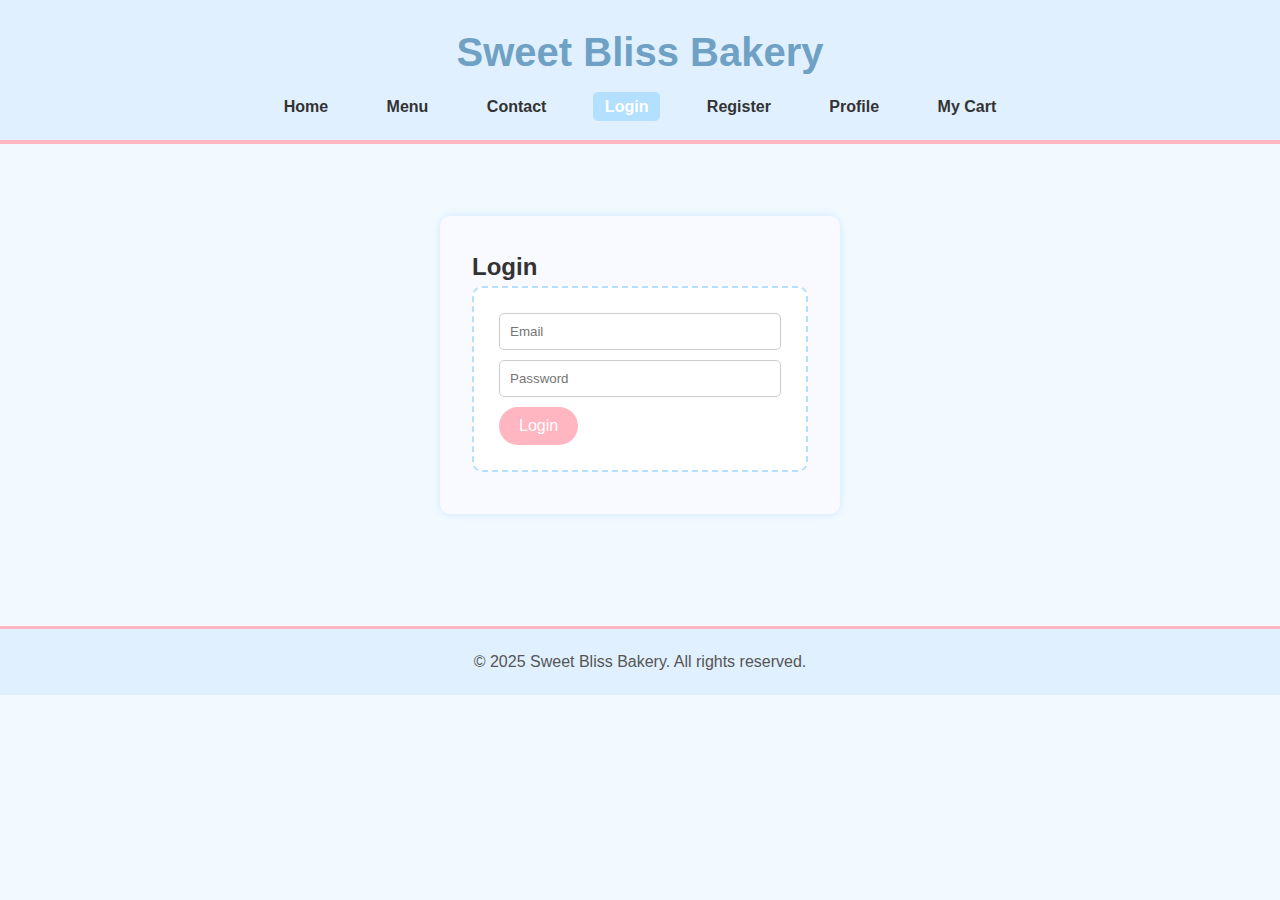
==== login.html @ 63bb62ec "Sweet Whisk (college project, serve no real purpose)" ====
<!DOCTYPE html>
<html lang="en">
<head>
  <meta charset="UTF-8" />
  <title>Login | Sweet Bliss Bakery</title>
  <link rel="stylesheet" href="style.css" />
  <style>
    .form-box {
      max-width: 400px;
      margin: 2rem auto;
      padding: 2rem;
      background: #f8faff;
      border-radius: 10px;
      box-shadow: 0 0 10px #d0e7ff;
    }
    .form-box label {
      display: block;
      margin-top: 10px;
      font-weight: bold;
    }
    .form-box input {
      width: 100%;
      padding: 10px;
      margin-bottom: 10px;
      border-radius: 5px;
      border: 1px solid #ccc;
    }
    .form-message {
      text-align: center;
      font-size: 1rem;
      margin-top: 10px;
    }
  </style>
</head>
<body>
  <header>
    <h1>Sweet Bliss Bakery</h1>
    <nav>
        <ul>
            <li><a href="index.html">Home</a></li>
            <li><a href="menu.html">Menu</a></li>
            <li><a href="contact.html">Contact</a></li>
            <li><a href="login.html" class="active">Login</a></li>
            <li><a href="register.html">Register</a></li>
            <li><a href="profile.html">Profile</a></li>
            <li><a href="cart.html">My Cart</a></li>
        </ul>
    </nav>
  </header>

  <main>
    <section class="form-box">
      <h2>Login</h2>

      <form id="loginForm">
        <input type="email" id="email" placeholder="Email" required />
        <input type="password" id="password" placeholder="Password" required />
        <button type="submit">Login</button>
        <p id="loginMessage"></p>
      </form>

      <div id="loginMessage" class="form-message"></div>
    </section>
  </main>

  <footer>
    <p>&copy; 2025 Sweet Bliss Bakery. All rights reserved.</p>
  </footer>

  <script>
    const form = document.getElementById("loginForm");
    const msg = document.getElementById("loginMessage");
  
    form.addEventListener("submit", function (e) {
      e.preventDefault();
  
      const email = document.getElementById("email").value.trim().toLowerCase();
      const password = document.getElementById("password").value;
  
      const users = JSON.parse(localStorage.getItem("userAccounts")) || [];
      const matchedUser = users.find(u => u.email === email && u.password === password);
  
      if (!matchedUser) {
        msg.textContent = "❌ Incorrect email or password.";
        msg.style.color = "red";
        return;
      }
  
      localStorage.setItem("userAccount", JSON.stringify(matchedUser));
      msg.textContent = "✅ Login successful!";
      msg.style.color = "green";
      setTimeout(() => {
        window.location.href = "profile.html";
      }, 1000);
    });
  </script>


</body>
</html>
---- style.css ----
/* Reset and base styles */
* {
    margin: 0;
    padding: 0;
    box-sizing: border-box;
    font-family: 'Segoe UI', Tahoma, Geneva, Verdana, sans-serif;
}

body {
    background-color: #f2faff; /* 💙 Light blue background */
    color: #333;
    line-height: 1.6;
}

/* Header styles */
header {
    background-color: #e0f0ff; /* soft light blue */
    padding: 20px 0;
    text-align: center;
    border-bottom: 4px solid #ffb6c1; /* light pink border */
}

header h1 {
    color: #6fa1c4; /* cool blue text */
    font-size: 2.5em;
}

nav ul {
    list-style: none;
    margin-top: 10px;
}

nav ul li {
    display: inline-block;
    margin: 0 15px;
}

nav ul li a {
    text-decoration: none;
    color: #333;
    font-weight: bold;
    padding: 6px 12px;
    border-radius: 5px;
    transition: background-color 0.3s;
}

nav ul li a:hover,
nav ul li a.active {
    background-color: #b3e0ff; /* light aqua blue hover */
    color: #fff;
}

/* Main content */
main {
    padding: 40px 20px;
    max-width: 900px;
    margin: auto;
}

.hero {
    text-align: center;
    padding: 60px 20px;
    background-color: #ffffff;
    border-radius: 10px;
    margin-bottom: 40px;
}

.hero h2 {
    font-size: 2.2em;
    color: #6fa1c4;
    margin-bottom: 10px;
}

.hero p {
    font-size: 1.1em;
    margin-bottom: 20px;
}

.btn {
    display: inline-block;
    background-color: #ffb6c1; /* pink buttons */
    color: #fff;
    padding: 12px 24px;
    border-radius: 30px;
    text-decoration: none;
    font-weight: bold;
    transition: background-color 0.3s ease;
}

.btn:hover {
    background-color: #e18398;
}

/* Forms */
form {
    background-color: #ffffff;
    padding: 25px;
    border: 2px dashed #b3e0ff;
    border-radius: 10px;
    max-width: 500px;
    margin: auto;
}

form label {
    display: block;
    margin-bottom: 8px;
    font-weight: bold;
}

form input,
form textarea {
    width: 100%;
    padding: 10px;
    margin-bottom: 20px;
    border: 1px solid #ccc;
    border-radius: 6px;
}

form button {
    background-color: #ffb6c1;
    color: #fff;
    padding: 10px 20px;
    border: none;
    border-radius: 20px;
    cursor: pointer;
    font-size: 1em;
}

form button:hover {
    background-color: #e18398;
}

/* Profile & Cart */
.profile-info,
.cart {
    background-color: #ffffff;
    padding: 25px;
    border-radius: 10px;
    box-shadow: 0 0 10px #b3e0ff;
}

.profile-info p {
    margin-bottom: 10px;
}

.cart table {
    width: 100%;
    border-collapse: collapse;
    margin-bottom: 20px;
}

.cart th,
.cart td {
    border: 1px solid #eee;
    padding: 12px;
    text-align: center;
}

.cart th {
    background-color: #e0f0ff;
}

.cart-actions {
    text-align: right;
}

.cart-actions .btn {
    margin-left: 10px;
}

/* Menu Grid */
.menu-grid {
    display: grid;
    grid-template-columns: repeat(auto-fit, minmax(250px, 1fr));
    gap: 20px;
    margin-top: 30px;
}

.menu-item {
    background-color: #fff;
    border: 2px dashed #add8e6;
    padding: 20px;
    border-radius: 10px;
    text-align: center;
    box-shadow: 0 0 10px rgba(173, 216, 230, 0.3);
}

.menu-item h3 {
    color: #6fa1c4;
    margin-bottom: 10px;
}

.menu-item img {
    width: 100%;
    height: 200px;
    object-fit: cover;
    border-radius: 8px;
    margin-bottom: 12px;
    box-shadow: 0 4px 10px rgba(173, 216, 230, 0.2);
}

/* Footer */
footer {
    background-color: #e0f0ff;
    padding: 20px;
    text-align: center;
    border-top: 3px solid #ffb6c1;
    margin-top: 40px;
    color: #555;
}

.remove-btn {
    background-color: #ffb6c1;
    color: white;
    border: none;
    padding: 6px 12px;
    border-radius: 8px;
    cursor: pointer;
    font-weight: bold;
    transition: background-color 0.3s ease;
}

.remove-btn:hover {
    background-color: #ffb6c1;
    box-shadow: 0 0 5px #ff7489;
}


.profile-container {
    max-width: 600px;
    margin: 2rem auto;
    padding: 2rem;
    background: #ffffff;
    border-radius: 12px;
    box-shadow: 0 0 10px #b3e0ff;
}

.profile-container h2 {
    color: #6fa1c4;
    margin-bottom: 1rem;
}

.profile-container p {
    margin: 8px 0;
}

.profile-container label {
    display: block;
    margin: 12px 0 6px;
    font-weight: bold;
    color: #444;
}

.profile-container input {
    width: 100%;
    padding: 10px;
    margin-bottom: 1rem;
    border-radius: 6px;
    border: 1px solid #ccc;
}

.form-message {
    margin-top: 10px;
    font-weight: bold;
    text-align: center;
    font-size: 1rem;
  }
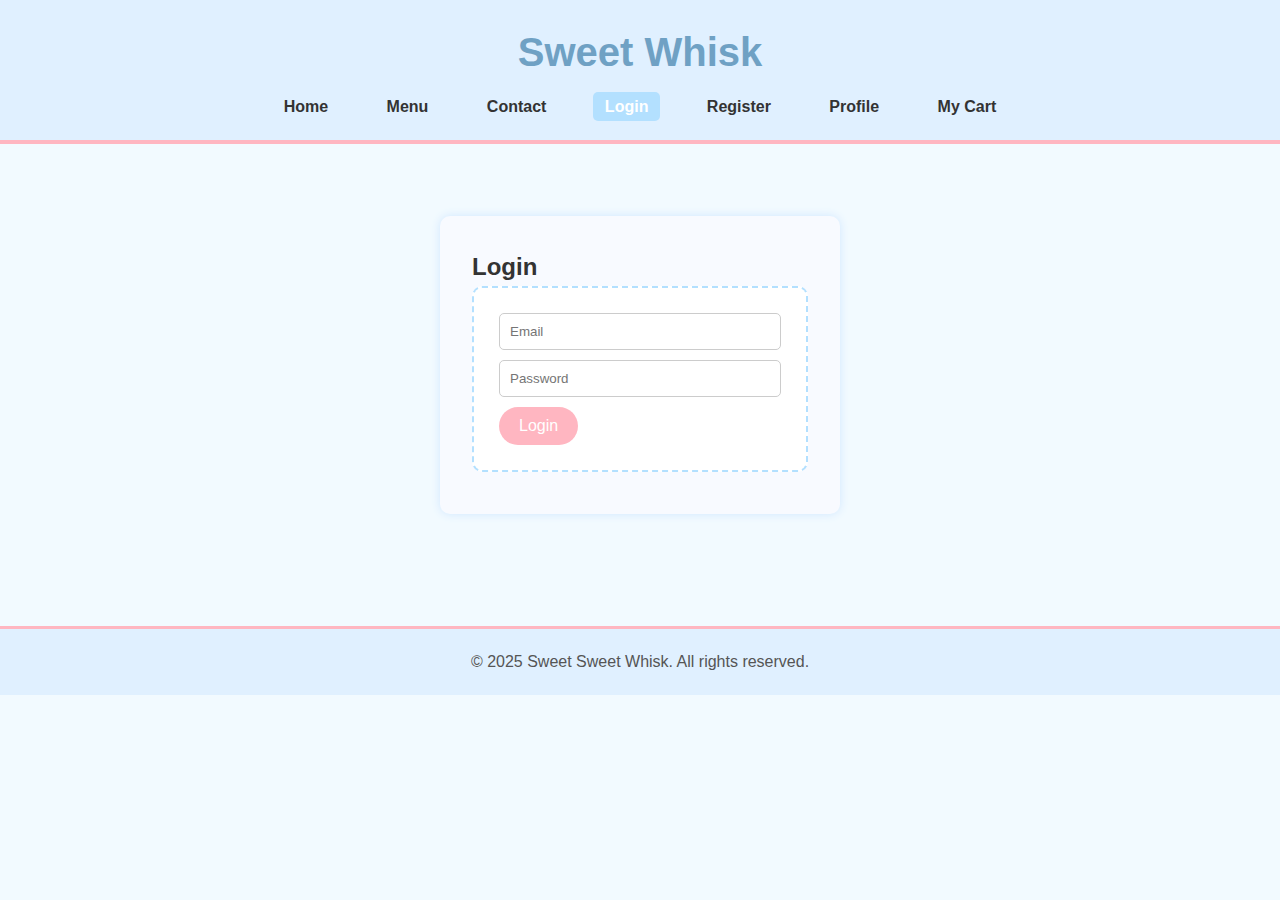
==== commit 9b097604: "Fixed minor typing error" ====
--- a/login.html
+++ b/login.html
@@ -2,7 +2,7 @@
 <html lang="en">
 <head>
   <meta charset="UTF-8" />
-  <title>Login | Sweet Bliss Bakery</title>
+  <title>Login | Sweet Whisk</title>
   <link rel="stylesheet" href="style.css" />
   <style>
     .form-box {
@@ -34,7 +34,7 @@
 </head>
 <body>
   <header>
-    <h1>Sweet Bliss Bakery</h1>
+    <h1>Sweet Whisk</h1>
     <nav>
         <ul>
             <li><a href="index.html">Home</a></li>
@@ -64,7 +64,7 @@
   </main>
 
   <footer>
-    <p>&copy; 2025 Sweet Bliss Bakery. All rights reserved.</p>
+    <p>&copy; 2025 Sweet Sweet Whisk. All rights reserved.</p>
   </footer>
 
   <script>
